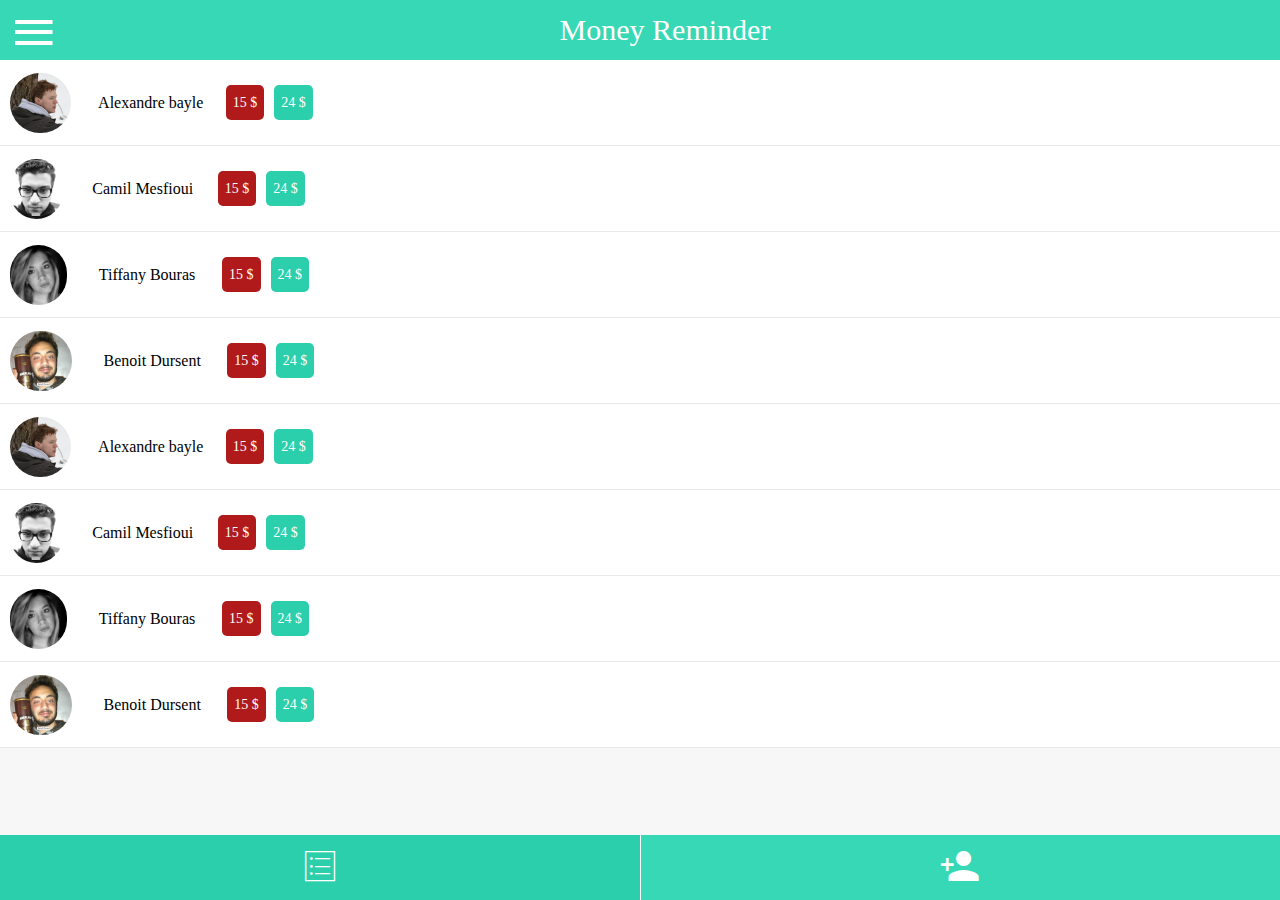
==== platforms/android/assets/www/index.html @ 80c9c87d "update" ====
<!DOCTYPE html>
<!--
    Licensed to the Apache Software Foundation (ASF) under one
    or more contributor license agreements.  See the NOTICE file
    distributed with this work for additional information
    regarding copyright ownership.  The ASF licenses this file
    to you under the Apache License, Version 2.0 (the
    "License"); you may not use this file except in compliance
    with the License.  You may obtain a copy of the License at

    http://www.apache.org/licenses/LICENSE-2.0

    Unless required by applicable law or agreed to in writing,
    software distributed under the License is distributed on an
    "AS IS" BASIS, WITHOUT WARRANTIES OR CONDITIONS OF ANY
     KIND, either express or implied.  See the License for the
    specific language governing permissions and limitations
    under the License.
-->
<html>
    <head>
        <meta charset="utf-8" />
        <meta name="msapplication-tap-highlight" content="no" />
        <!-- WARNING: for iOS 7, remove the width=device-width and height=device-height attributes. See https://issues.apache.org/jira/browse/CB-4323 -->
        <meta name="viewport" content="width=device-width, initial-scale=1.0, maximum-scale=1.0, target-densitydpi=medium-dpi, user-scalable=0" />
        <link rel="stylesheet" type="text/css" href="css/ionicons.min.css" />
        <link rel="stylesheet" type="text/css" href="css/style.css" />
        <title>Money Reminder</title>
    </head>
    <body>

    <!-- ***************** SIDEBAR ******************** -->
    <nav class="sidebar" id="nav">
        <div class="user">
            <img src="img/jb2.jpg" alt=""/>
            <div class="submenu spacer">
                <a href="#" id="submenu-user"><i class="ion-information-circled"></i> Julien Bonnetaud</a>
                <div class="subcontent " id="subcontent-user">
                    <a class="due" href="#">  Due : <span class="counters">250 $ <i class="ion-social-usd"></i></span></a>
                    <a href="" class="recover"> Recover : <span class="counters">310 $ <i class="ion-social-usd"></i></span></a>
                    <a href="" class="total"> Total : <span class="counters">+ 129 $ <i class="ion-social-usd"></i></span></a>
                </div>
            </div>
        </div>
        <div class="submenu">
            <a href="#" id="submenu-friends"><i class="ion-android-contacts"></i> Friends</a>
            <div class="subcontent hide" id="subcontent-friends">
                <a href="#allFriends"> View all</a>
                <a href="#newFriends"> Add a friend</a>
            </div>
        </div>
        <div class="submenu">
            <a href="#"><i class="ion-stats-bars"></i> Statistics</a>
        </div>
        <div class="submenu">
            <a href="#" id="submenu-settings"><i class="ion-android-settings"></i> Settings</a>
            <div class="subcontent hide" id="subcontent-settings">
                <a href="#editProfil"> Edit Profil</a>
                <a href="#confidentiality"> Confidentiality</a>
            </div>
        </div>
    </nav>
    <!-- ***************** FIN SIDEBAR ******************** -->
    <div class="main">
        <header class="header">
            <span>Money Reminder</span>
            <a class="display-sidebar" href="#nav"><i class="icon ion-android-menu"></i></a>
        </header>
        <div class="main-content">
            <div class="friend-panel-mini" data-id="1">
                <img src="img/alex.png" alt="friend1"/>
                <span class="name">Alexandre bayle</span>
                <span class="due">15 $</span>
                <span class="recover"> 24 $</span>
                <div class="clear"></div>
            </div>
            <div class="friend-panel-mini" data-id="2">
                <img src="img/cams.png" alt="friend1"/>
                <span class="name">Camil Mesfioui</span>
                <span class="due">15 $</span>
                <span class="recover"> 24 $</span>
            </div>
            <div class="friend-panel-mini" data-id="3">
                <img src="img/tiff.png" alt="friend1"/>
                <span class="name">Tiffany Bouras</span>
                <span class="due">15 $</span>
                <span class="recover"> 24 $</span>
            </div>
            <div class="friend-panel-mini">
                <img src="img/benoit.png" alt="friend1"/>
                <span class="name">Benoit Dursent</span>
                <span class="due">15 $</span>
                <span class="recover"> 24 $</span>
            </div>
            <div class="friend-panel-mini">
                <img src="img/alex.png" alt="friend1"/>
                <span class="name">Alexandre bayle</span>
                <span class="due">15 $</span>
                <span class="recover"> 24 $</span>
            </div>
            <div class="friend-panel-mini">
                <img src="img/cams.png" alt="friend1"/>
                <span class="name">Camil Mesfioui</span>
                <span class="due">15 $</span>
                <span class="recover"> 24 $</span>
            </div>
            <div class="friend-panel-mini">
                <img src="img/tiff.png" alt="friend1"/>
                <span class="name">Tiffany Bouras</span>
                <span class="due">15 $</span>
                <span class="recover"> 24 $</span>
            </div>
            <div class="friend-panel-mini">
                <img src="img/benoit.png" alt="friend1"/>
                <span class="name">Benoit Dursent</span>
                <span class="due">15 $</span>
                <span class="recover"> 24 $</span>
            </div>
        </div>
        <!-- ***************** BOTTOM NAV ******************** -->
        <nav class="bottom-nav">
            <a href="#viewFriends" class="viewFriends active"><i class="ion-ios-list-outline"></i></a>
            <a href="#addFriend" class="addFriend"><i class="ion-android-person-add"></i></a>
        </nav>
    </div>
    </body>
    <script type="text/javascript" src="js/jquery-2.1.3.min.js"></script>
    <script type="text/javascript" src="js/jquery-inherit.min.js"></script>
    <script type="text/javascript" src="js/app.js"></script>
</html>
---- platforms/android/assets/www/css/style.css ----
html, body, div, span, applet, object, iframe,
h1, h2, h3, h4, h5, h6, p, blockquote, pre,
a, abbr, acronym, address, big, cite, code,
del, dfn, em, img, ins, kbd, q, s, samp,
small, strike, strong, sub, sup, tt, var,
b, u, i, center,
dl, dt, dd, ol, ul, li,
fieldset, form, label, legend,
table, caption, tbody, tfoot, thead, tr, th, td,
article, aside, canvas, details, embed,
figure, figcaption, footer, header, hgroup,
menu, nav, output, ruby, section, summary,
time, mark, audio, video {
    margin: 0;
    padding: 0;
    border: 0;
    font-size: 100%;
    font: inherit;
    vertical-align: baseline;
}
/* HTML5 display-role reset for older browsers */
article, aside, details, figcaption, figure,
footer, header, hgroup, menu, nav, section {
    display: block;
}
body {
    line-height: 1;
    overflow: hidden;
}
ol, ul {
    list-style: none;
}
blockquote, q {
    quotes: none;
}
blockquote:before, blockquote:after,
q:before, q:after {
    content: '';
    content: none;
}
table {
    border-collapse: collapse;
    border-spacing: 0;
}
.hide{
    display: none;
}
.show{
    display: block;
}
.clear {
    clear: both;
}
/*
********************* HEADER *********************
*/

body {
    background: #f7f7f7;
    position: absolute;
    overflow: hidden;
    top: 0;
    left: 0;
    display: block;
    width: 100%;
    bottom: 0;
}

header {
    position: absolute;
    color: #ffffff;
    top: 0;
    left: 0;
    display: block;
    width: 100%;
    height: 60px;
    line-height: 60px;
    font-size: 30px;
    background: #37d8b5;
}
header span {
    position: absolute;
    color: #ffffff;
    text-align: center;
    top: 0;
    left: 25px;
    display: block;
    width: 100%;
    height: 60px;
    line-height: 60px;
    font-size: 30px;
    background: #37d8b5;
}
header .display-sidebar {
    position: absolute;
    display: block;
    height: 60px;
    width: 40px;
    top: 0px;
    left: 15px;
    line-height: 68px;
    font-size: 50px;
    color: #ffffff;
}
.main {
    position: absolute;
    top: 0;
    bottom: 0;
    left: 0px;
    display: block;
    width: 100%;
}
/*
********************* SIDEBAR *********************
*/
nav.sidebar {
    z-index: 50;
    position: absolute;
    padding-top: 20px;
    top: 0px;
    left: -255px;
    width: 255px;
    bottom: 0;
    background: #272930;
    color: #ffffff;
}
.user{
    padding: 15px;
    margin-top: 15px;
}
.user img{
    display: block;
    margin: 0 auto;
    width: 130px;
    -webkit-border-radius: 75px;
    border-radius: 75px;
    vertical-align: middle;
    border: 1px solid #ffffff;
}
.user p{
    padding-top: 15px;
    color: #ffffff;
    font-size: 18px;
    text-align: center;
}
.counters{
    color: #37d8b5;
}
.menu a, .submenu a{
    height: 40px;
    display: block;
    color: #ffffff;
    line-height: 40px;
    border-top: 1px solid #32353e;
    border-bottom: 1px solid #000000;
    font-size: 16px;
    text-decoration: none;
    text-align: center;
}
.menu a, .submenu a:first-child{
    height: 40px;
    display: block;
    color: #ffffff;
    line-height: 40px;
    border-top: 1px solid #32353e;
    border-bottom: 1px solid #000000;
    font-size: 16px;
    text-decoration: none;
}
.menu a:hover,.submenu a:hover{
    background: #2A2C34;
    border-right: 3px solid #2bcfab;
}
.submenu .right{
    float: right;
    padding-right: 15px;
}
.subcontent{
    background: #1A1C20;
}
.subcontent a{
    border: inherit;
    height: 30px;
    line-height: 30px;
}

.subcontent a.due span{
    color: #b11a1a;
}
.subcontent a.due span:hover, .subcontent a.recover span:hover{
    cursor: pointer;
}
.subcontent a.recover span{
    color: #ffffff;
}

/*
********************* MAIN CONTENT *********************
*/
.main-content {
    position: absolute;
    top: 60px;
    left: 0;
    bottom: 60px;
    overflow-y: scroll;
    display: block;
    width: 100%;
    text-align: center;
}

.friend-panel-mini {
    display: block;
    height: 85px;
    line-height: 85px;
    position: relative;
    background: #ffffff;
    border-bottom: 1px solid #e8e8e8;
    transition: all 0.2s ease;
}
.friend-panel-mini.active {
    display: block;
    line-height: 85px;
    position: relative;
    background: #ffffff;
    border-bottom: 1px solid #e8e8e8;
    transition: all 0.5s ease;
}
.friend-panel-mini img {
    position: relative;
    top: 13px;
    left: 10px;
    border-radius: 60px;
    height: 60px;
    display: inline-block;
    float: left;
}
.friend-panel-mini span {
    position: relative;
    height: 85px;
    line-height: 85px;
    cursor: pointer;
    display: inline-block;
    float: left;
}
.friend-panel-mini span.name {
    left: 15px;
    width: 150px;
}
.friend-panel-mini span.recover {
    left: 25px;
    top: 25px;
    background: #2bcfab;
    font-size: 14px;
    border-radius: 5px;
    padding: 5px 7px;
    height: 25px;
    color: #ffffff;
    line-height: 25px;
}
.friend-panel-mini span.due {
    top: 25px;
    left: 15px;
    background: #b11a1a;
    border-radius: 5px;
    height: 25px;
    line-height: 25px;
    padding: 5px 7px;
    font-size: 14px;
    color: #ffffff;
}
.friend-open-panel{
    padding-bottom: 15px;
}
.friend-open-panel input{
    width: 200px;
    margin: 7px auto;
    height: 35px;
    font-size: 16px;
    padding-left: 10px;
    display: block;
}
.friend-open-panel button{
    height: 35px;
    background: none;
    line-height: 30px;
    color: #37d8b5;
    border: 1px solid #37d8b5;
    font-size: 16px;
    display: block;
    width: 200px;
    margin: 7px auto;
    cursor: pointer;
}
.friend-open-panel input.newDue, .friend-open-panel input.newDue:-moz-placeholder, .friend-open-panel input.newDue:-ms-input-placeholder, .friend-open-panel input.newDue::-webkit-input-placeholder{
    color: #b11a1a;
}
.friend-open-panel input.newRecover, .friend-open-panel input.newRecover:-moz-placeholder, .friend-open-panel input.newRecover:-ms-input-placeholder, .friend-open-panel input.newRecover::-webkit-input-placeholder{
    color: #37d8b5;
}

/*
********************* BOTTOM NAV *********************
*/
nav.bottom-nav {
    position: absolute;
    bottom: 0;
    left: 0;
    display: block;
    width: 100%;
    background: #37d8b5;
    color: #ffffff;
    height: 65px;
    text-align: center;
}
nav.bottom-nav a {
    width: 50%;
    line-height: 65px;
    position: absolute;
    font-size: 40px;
    height: 65px;
    display: inline-block;
    color: #ffffff;
}
nav.bottom-nav a.active {
    background: #2bcfab;
}

nav.bottom-nav a:first-child {
    border-right: 1px solid #ffffff;
}
nav.bottom-nav a.viewFriends {
    left: 0;
    top: 0;
}
nav.bottom-nav a.addFriend {
    right: 0;
    top: 0;
}
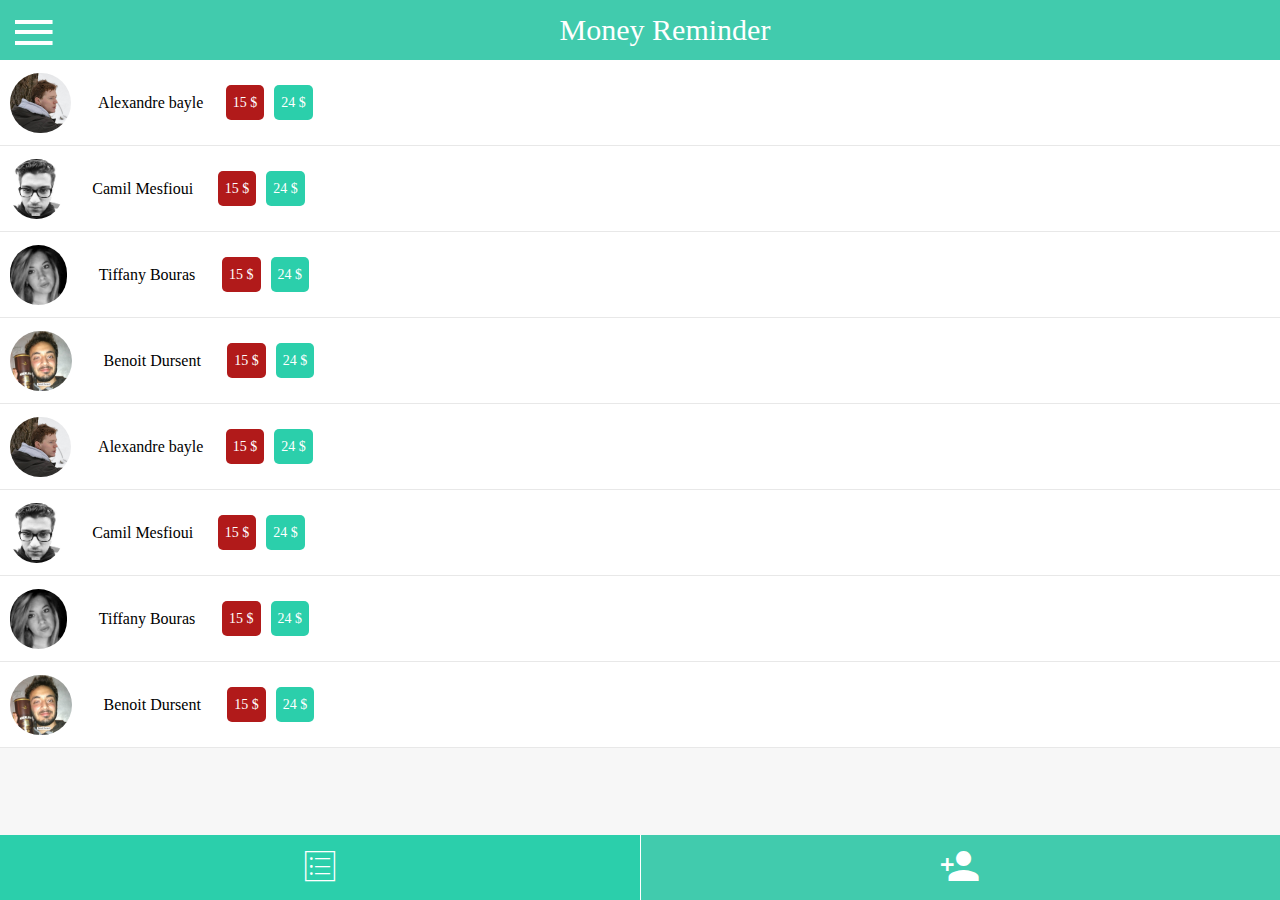
==== commit 5e901942: "update" ====
--- a/platforms/android/assets/www/index.html
+++ b/platforms/android/assets/www/index.html
@@ -66,6 +66,19 @@
             <span>Money Reminder</span>
             <a class="display-sidebar" href="#nav"><i class="icon ion-android-menu"></i></a>
         </header>
+        <div class="friend-panel-single" data-id="1">
+            <div class="header-single">
+                <div class="background">
+                    <img src="img/alex.png" alt="friend1"/>
+                    <div class="mask"></div>
+                    <img src="img/alex.png" alt="friend1" class="single-picture"/>
+                    <span class="name">Alexandre bayle</span>
+                    <span class="due">15 $</span>
+                    <span class="recover"> 24 $</span>
+                </div>
+                <div class="clear"></div>
+            </div>
+        </div>
         <div class="main-content">
             <div class="friend-panel-mini" data-id="1">
                 <img src="img/alex.png" alt="friend1"/>
--- a/platforms/android/assets/www/css/style.css
+++ b/platforms/android/assets/www/css/style.css
@@ -76,7 +76,8 @@
     height: 60px;
     line-height: 60px;
     font-size: 30px;
-    background: #37d8b5;
+    background: #41cbad;
+    overflow: hidden;
 }
 header span {
     position: absolute;
@@ -89,7 +90,7 @@
     height: 60px;
     line-height: 60px;
     font-size: 30px;
-    background: #37d8b5;
+    background: #41cbad;
 }
 header .display-sidebar {
     position: absolute;
@@ -109,6 +110,7 @@
     left: 0px;
     display: block;
     width: 100%;
+    overflow: hidden;
 }
 /*
 ********************* SIDEBAR *********************
@@ -126,11 +128,10 @@
 }
 .user{
     padding: 15px;
-    margin-top: 15px;
 }
 .user img{
     display: block;
-    margin: 0 auto;
+    margin: 0 auto 20px auto;
     width: 130px;
     -webkit-border-radius: 75px;
     border-radius: 75px;
@@ -144,7 +145,7 @@
     text-align: center;
 }
 .counters{
-    color: #37d8b5;
+    color: #41cbad;
 }
 .menu a, .submenu a{
     height: 40px;
@@ -202,8 +203,8 @@
     top: 60px;
     left: 0;
     bottom: 60px;
+    display: block;
     overflow-y: scroll;
-    display: block;
     width: 100%;
     text-align: center;
 }
@@ -283,8 +284,8 @@
     height: 35px;
     background: none;
     line-height: 30px;
-    color: #37d8b5;
-    border: 1px solid #37d8b5;
+    color: #41cbad;
+    border: 1px solid #41cbad;
     font-size: 16px;
     display: block;
     width: 200px;
@@ -295,7 +296,7 @@
     color: #b11a1a;
 }
 .friend-open-panel input.newRecover, .friend-open-panel input.newRecover:-moz-placeholder, .friend-open-panel input.newRecover:-ms-input-placeholder, .friend-open-panel input.newRecover::-webkit-input-placeholder{
-    color: #37d8b5;
+    color: #41cbad;
 }
 
 /*
@@ -307,10 +308,11 @@
     left: 0;
     display: block;
     width: 100%;
-    background: #37d8b5;
+    background: #41cbad;
     color: #ffffff;
     height: 65px;
     text-align: center;
+    z-index: 350;
 }
 nav.bottom-nav a {
     width: 50%;
@@ -335,4 +337,99 @@
 nav.bottom-nav a.addFriend {
     right: 0;
     top: 0;
+}
+
+/*********** FRIEND SINGLE *****************/
+.friend-panel-single {
+    position: absolute;
+    opacity: 0;
+    left: 0;
+    top: 60px;
+    bottom: 60px;
+    z-index: 200;
+    background: #ffffff;
+    width: 100%;
+    text-align: center;
+    overflow: hidden;
+}
+.friend-panel-single .header-single {
+    position: relative;
+    height: 210px;
+    width: 100%;
+}
+.friend-panel-single .header-single .background img {
+    width: 100%;
+    height: 210px;
+    left: 0;
+    position: absolute;
+    z-index: 5;
+}
+
+.friend-panel-single .header-single .background img.single-picture{
+    position: relative;
+    top: 30px;
+    z-index: 15;
+    width: 130px;
+    border: 2px solid #41cbad;
+    border-radius: 130px;
+    height: 130px;
+    margin: 0 auto;
+}
+
+.friend-panel-single .header-single .background span.name {
+    position: relative;
+    z-index: 15;
+    display: block;
+    width: 100%;
+    text-align: center;
+    color: #ffffff;
+    background: #32353e;
+    height: 50px;
+    line-height: 50px;
+    font-size: 20px;
+    top: 55px;
+    margin: 0 auto;
+}
+.friend-panel-single .header-single .background span.due {
+    position: relative;
+    z-index: 15;
+    display: block;
+    width: 80px;
+    text-align: center;
+    color: #ffffff;
+    height: 80px;
+    border-radius: 80px;
+    background: #b11a1a;
+    font-size: 18px;
+    cursor: pointer;
+    left: -75px;
+    top: 110px;
+    line-height: 80px;
+    margin: 0 auto;
+}
+.friend-panel-single .header-single .background span.recover {
+    position: relative;
+    cursor: pointer;
+    z-index: 15;
+    display: block;
+    width: 80px;
+    line-height: 80px;
+    text-align: center;
+    color: #ffffff;
+    height: 80px;
+    border-radius: 80px;
+    background: #41cbad;
+    font-size: 18px;
+    left: 75px;
+    top: 30px;
+    margin: 0 auto;
+}
+
+.friend-panel-single .header-single .background div.mask {
+    position: absolute;
+    background: rgba(255,255,255,0.8);
+    width: 100%;
+    z-index: 10;
+    left: 0;
+    height: 210px;
 }